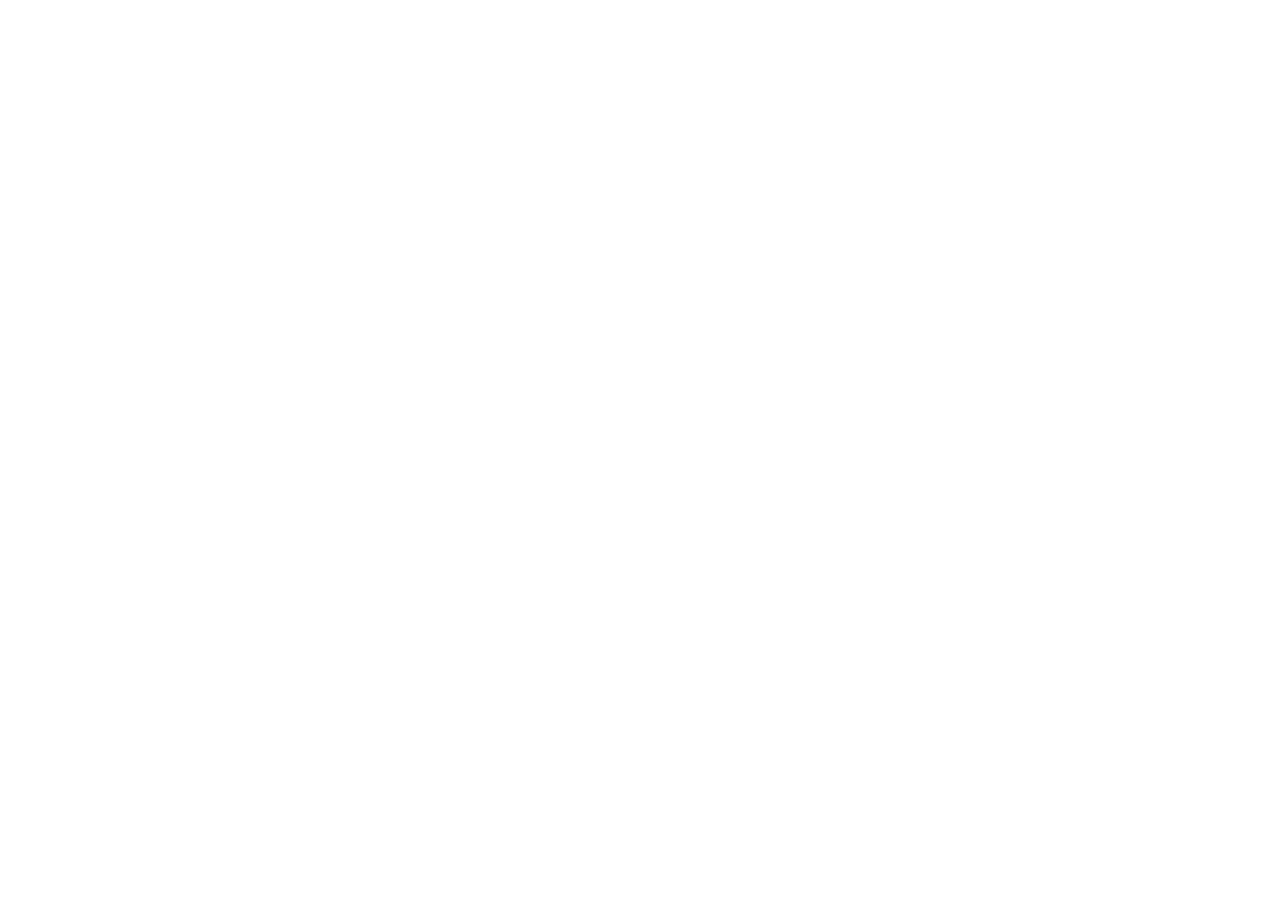
==== contact.html @ 60605cd4 "Created the necessary files and added the about me section to the site." ====
<!DOCTYPE html>
<html lang="en">
<head>
    <meta charset="UTF-8">
    <meta name="viewport" content="width=device-width, initial-scale=1.0">
    <meta http-equiv="X-UA-Compatible" content="ie=edge">
    <title>Document</title>
</head>
<body>
    
</body>
</html>
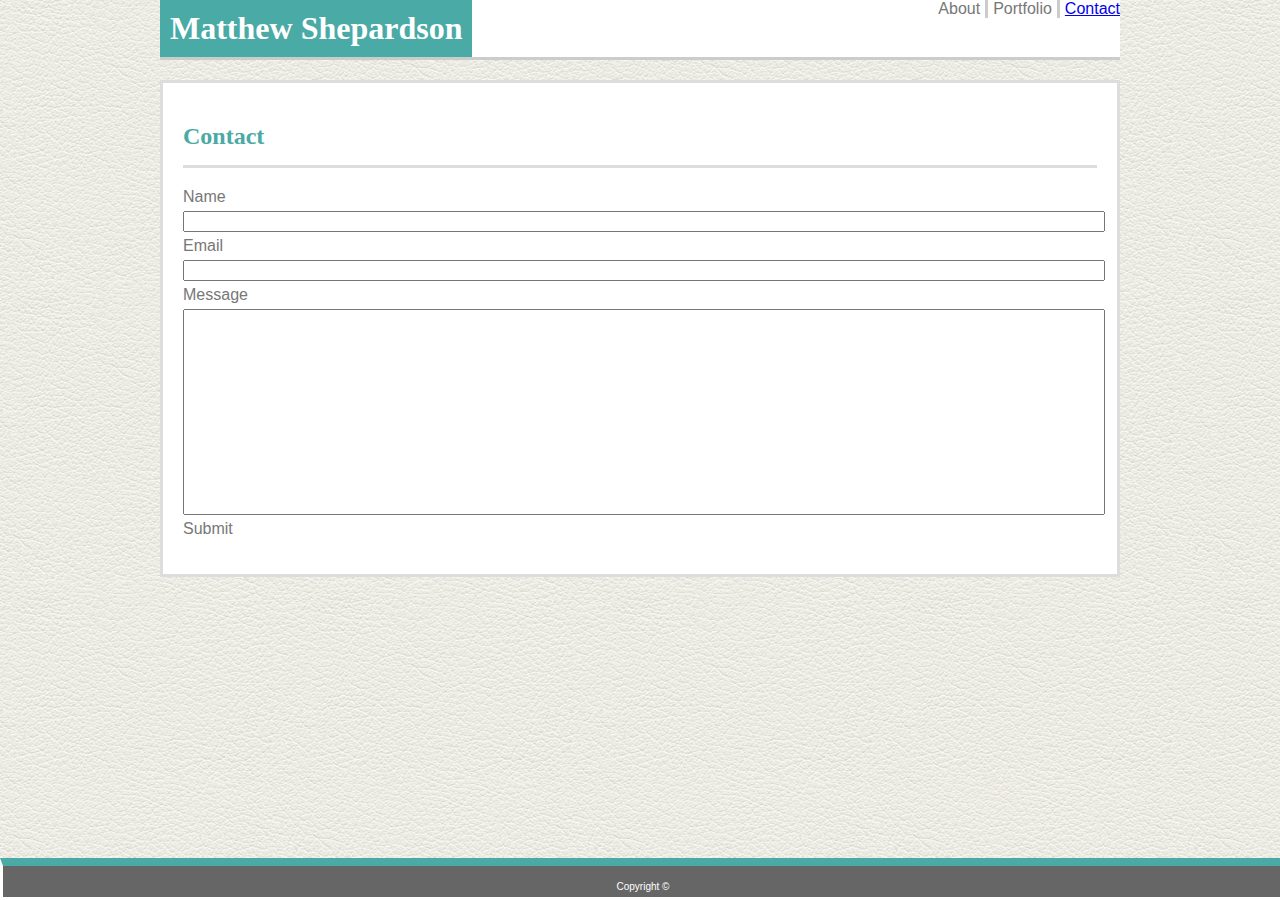
==== commit b947f4d0: "Updated the contact.html page with text boxes and formatting" ====
--- a/contact.html
+++ b/contact.html
@@ -5,8 +5,61 @@
     <meta name="viewport" content="width=device-width, initial-scale=1.0">
     <meta http-equiv="X-UA-Compatible" content="ie=edge">
     <title>Document</title>
+    <link rel="stylesheet" href="assets/css/style.css">
 </head>
 <body>
-    
+    <!-- <div>
+        <header>
+            <h1>Matthew Shepardson</h1>
+            <div class= "Contact">
+                Contact
+            </div>
+            <div class= "Portfolio">
+                Portfolio
+            </div>
+            <div class= "About">
+                About
+            </div>
+        </header>
+    </div> -->
+    <div class= "header">
+        <h1>Matthew Shepardson</h1>
+        <div class= "Contact">
+            <a href="contact.html">Contact</a>
+        </div>
+        <div class= "Portfolio">
+            Portfolio
+        </div>
+        <div class= "About">
+            About
+        </div>
+    </div>
+    <section>
+        <h2>
+            Contact
+        </h2>
+        <p>
+            <div>
+                Name
+                <input type="text">
+            </div>
+            <div>
+                Email
+                <input type="text">
+            </div>
+            <div>
+                Message
+                <div class= "Message">
+                    <input type="text">
+                </div>    
+            </div>
+            <div>
+                Submit
+            </div>
+        </p>
+    </section>    
+    <footer>
+        Copyright &#169
+    </footer>
 </body>
 </html>--- a/assets/css/style.css
+++ b/assets/css/style.css
@@ -0,0 +1,95 @@
+body{
+    width: 960px;
+    box-sizing: border-box;
+    margin: auto;
+    font-family: Arial, Helvetica, sans-serif;
+    /* font-size: 40px; */
+    background-image: url("../images/leather_1.png");
+    color: #777777;
+
+}
+h1{
+    display: inline-block;
+    background-color: #4aaaa5;
+    color: #ffffff;
+    padding: 10px;
+    margin: 0px;
+    font-family: Georgia, 'Times New Roman', Times, serif;
+    }
+h2{
+    color: #4aaaa5;
+    border-bottom-color: #dddddd;
+    border-bottom-style: solid;
+    padding-bottom: 15px;
+    font-family: Georgia, 'Times New Roman', Times, serif;
+}
+ input{
+    width: 100%;
+    margin: 5px 0;
+ }
+ .Message input{
+    height: 200px;
+    /* resize: both;
+    overflow: auto; */
+ }
+div .About{ 
+    float: right;
+    padding-right: 5px;
+}
+
+div .Portfolio{
+    float: right;
+    padding-left: 5px;
+    padding-right: 5px;
+    border-left-style: solid;
+    border-left-color: #cccccc;
+    border-right-style: solid;
+    border-right-color: #cccccc;
+}
+
+div .Contact{
+    padding-left: 5px;
+    float: right;
+}
+
+.header{
+    border-bottom-style: solid;
+    border-bottom-color: #cccccc;
+    /* position: relative; 
+    left: 0;
+    top: 0; */
+    width: 100%;
+    background-color: #ffffff;
+    color: #777777;
+    z-index: 5;
+}
+
+section{
+    /* position: relative;
+    top: 60px; */
+    margin-top: 20px;
+    margin-bottom: 20px;
+    padding: 20px;
+    border-style: solid;
+    border-color: #dddddd;
+    /* color: #777777; */
+    line-height: auto;
+    background-color: #ffffff;
+
+}
+
+footer{
+    font-size: 10px;
+    background-color: #666666;
+    color: #ffffff;
+    border-top: 8px;
+    border-style: solid;
+    border-top-color: #4aaaa5;
+    padding-top: 15px;
+    padding-bottom: 5px;
+    text-align: center;
+    position: fixed;
+    left: 0;
+    bottom: 0;
+    width: 100%;    
+}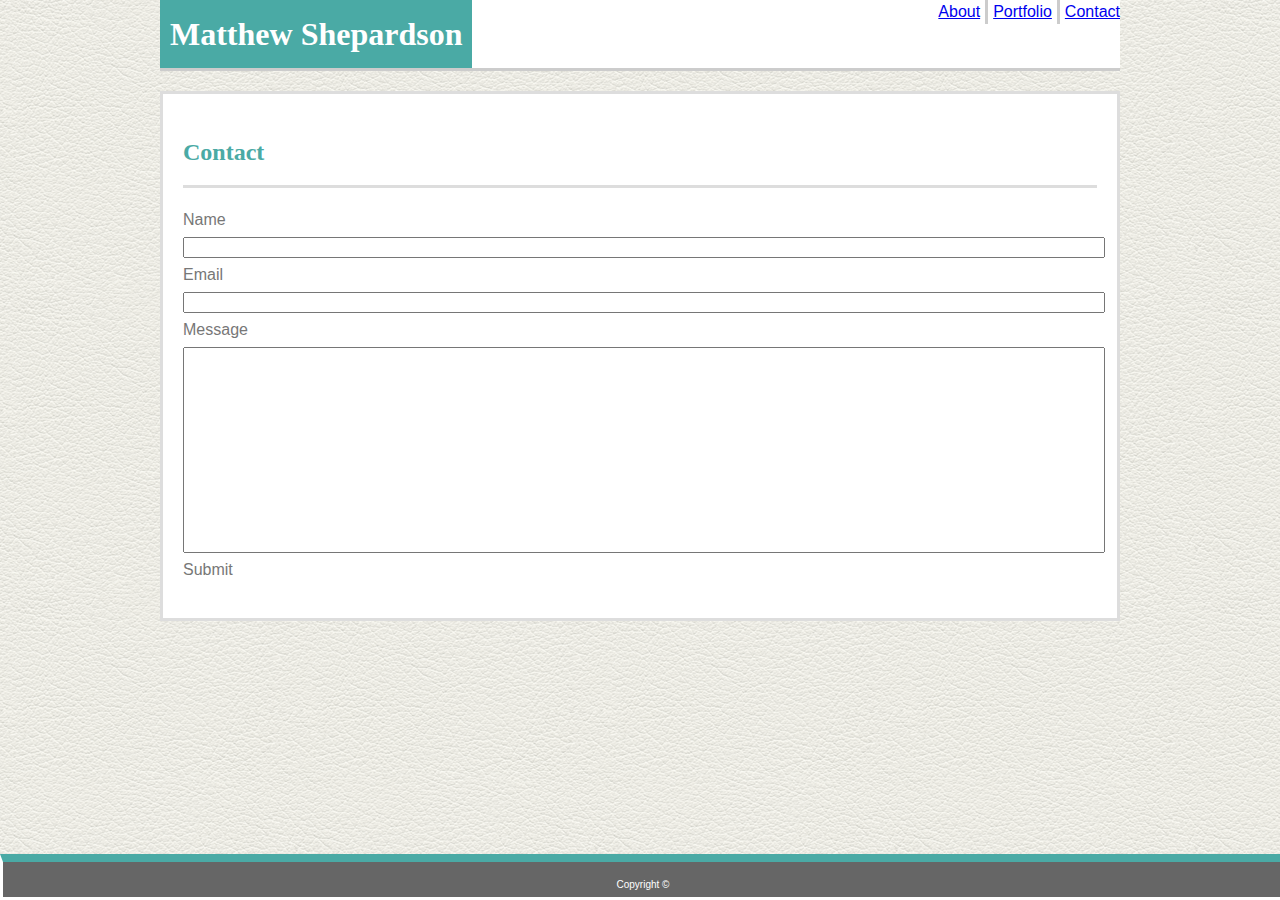
==== commit 282a83dd: "Updated the about me text and created the images and labels in portfolio" ====
--- a/contact.html
+++ b/contact.html
@@ -28,10 +28,10 @@
             <a href="contact.html">Contact</a>
         </div>
         <div class= "Portfolio">
-            Portfolio
+            <a href="portfolio.html">Portfolio</a>
         </div>
         <div class= "About">
-            About
+            <a href="index.html">About</a>
         </div>
     </div>
     <section>
--- a/assets/css/style.css
+++ b/assets/css/style.css
@@ -3,10 +3,9 @@
     box-sizing: border-box;
     margin: auto;
     font-family: Arial, Helvetica, sans-serif;
-    /* font-size: 40px; */
     background-image: url("../images/leather_1.png");
     color: #777777;
-
+    line-height: 1.5;
 }
 h1{
     display: inline-block;
@@ -23,21 +22,52 @@
     padding-bottom: 15px;
     font-family: Georgia, 'Times New Roman', Times, serif;
 }
- input{
+input{
     width: 100%;
     margin: 5px 0;
- }
- .Message input{
+}
+.Message input{
     height: 200px;
-    /* resize: both;
-    overflow: auto; */
- }
-div .About{ 
+}
+.profile-pic{
+    float: left;
+    width: 15%;
+    height: 15%;
+    padding-right: 20px ;
+}
+.About{ 
     float: right;
     padding-right: 5px;
 }
-
-div .Portfolio{
+.wrapper{
+    margin-bottom: 3em;
+}
+.thumbnail{
+    height: 300px;
+    width: 300px;
+    object-fit: cover;
+}
+.label {
+    color: #ffffff;
+    background-color: #4aaaa5;
+    box-sizing: border-box;
+    position: absolute;
+    bottom: 5%;
+    width: 100%;
+    padding: 5px;
+    line-height: 2;
+}
+.images{
+    background-color: #fafafa;
+    height: 300px;
+    width: 300px;
+    border-style: solid;
+    border-width: 1px;
+    border-color: #eaeaea;
+    display: inline-block;
+    position: relative;
+}
+.Portfolio{
     float: right;
     padding-left: 5px;
     padding-right: 5px;
@@ -47,7 +77,7 @@
     border-right-color: #cccccc;
 }
 
-div .Contact{
+.Contact{
     padding-left: 5px;
     float: right;
 }
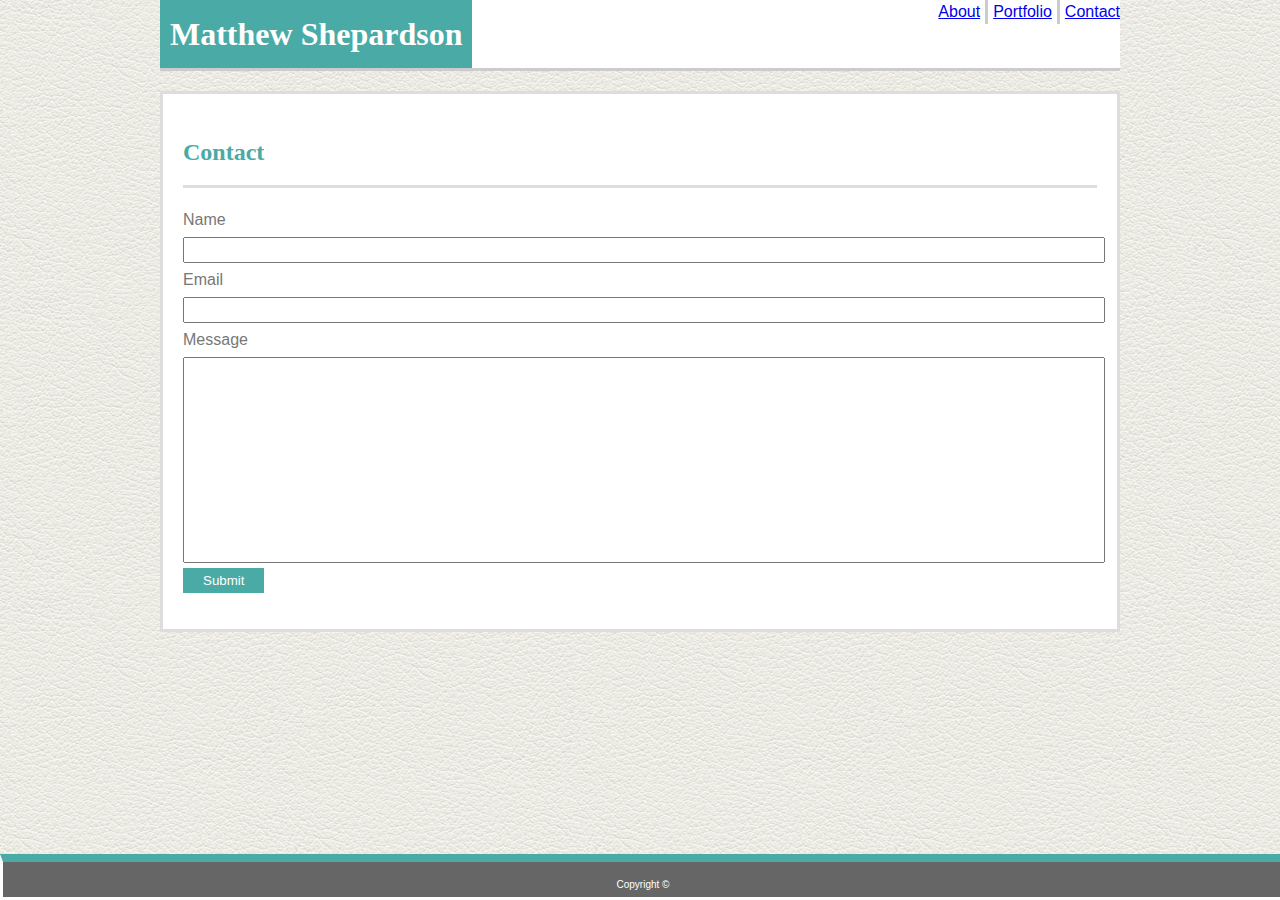
==== commit 758f6133: "Added a button on Contact page and deleted some unnecessary text" ====
--- a/contact.html
+++ b/contact.html
@@ -8,20 +8,6 @@
     <link rel="stylesheet" href="assets/css/style.css">
 </head>
 <body>
-    <!-- <div>
-        <header>
-            <h1>Matthew Shepardson</h1>
-            <div class= "Contact">
-                Contact
-            </div>
-            <div class= "Portfolio">
-                Portfolio
-            </div>
-            <div class= "About">
-                About
-            </div>
-        </header>
-    </div> -->
     <div class= "header">
         <h1>Matthew Shepardson</h1>
         <div class= "Contact">
@@ -53,9 +39,7 @@
                     <input type="text">
                 </div>    
             </div>
-            <div>
-                Submit
-            </div>
+            <button>Submit</button>
         </p>
     </section>    
     <footer>
--- a/assets/css/style.css
+++ b/assets/css/style.css
@@ -25,6 +25,7 @@
 input{
     width: 100%;
     margin: 5px 0;
+    line-height: 1.5;
 }
 .Message input{
     height: 200px;
@@ -40,7 +41,7 @@
     padding-right: 5px;
 }
 .wrapper{
-    margin-bottom: 3em;
+    margin-bottom: 30px;
 }
 .thumbnail{
     height: 300px;
@@ -66,6 +67,7 @@
     border-color: #eaeaea;
     display: inline-block;
     position: relative;
+    margin: 20px;
 }
 .Portfolio{
     float: right;
@@ -76,6 +78,12 @@
     border-right-style: solid;
     border-right-color: #cccccc;
 }
+button{
+    background-color: #4aaaa5;
+    color: #ffffff;
+    border: none;
+    padding: 5px 20px;
+}
 
 .Contact{
     padding-left: 5px;
@@ -85,24 +93,17 @@
 .header{
     border-bottom-style: solid;
     border-bottom-color: #cccccc;
-    /* position: relative; 
-    left: 0;
-    top: 0; */
     width: 100%;
     background-color: #ffffff;
     color: #777777;
-    z-index: 5;
 }
 
 section{
-    /* position: relative;
-    top: 60px; */
     margin-top: 20px;
     margin-bottom: 20px;
     padding: 20px;
     border-style: solid;
     border-color: #dddddd;
-    /* color: #777777; */
     line-height: auto;
     background-color: #ffffff;
 
